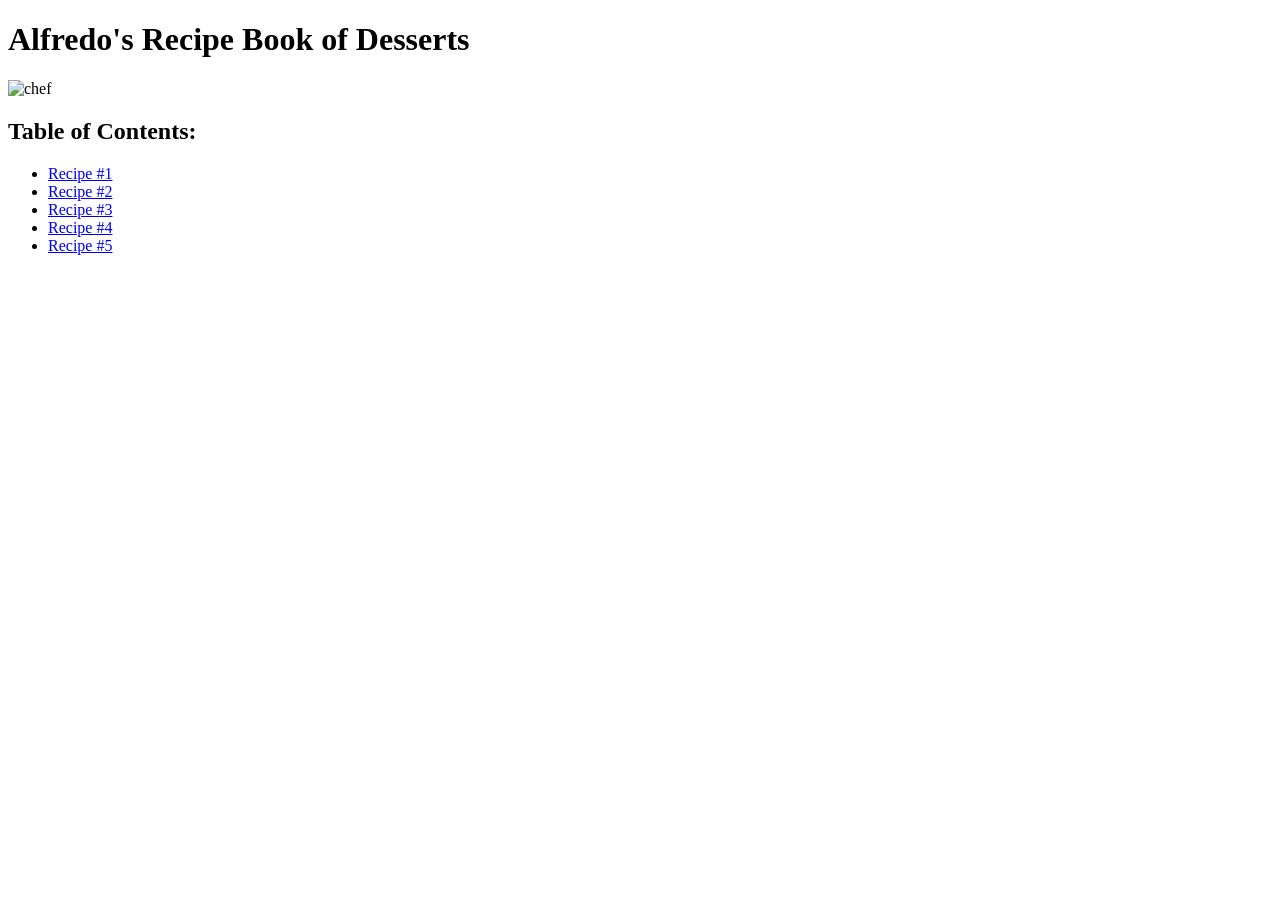
==== index.html @ 37719eb2 "aflie 2 qt" ====
<!DOCTYPE html>
<html>
    <head>
        <title> "Recipe Book"</title>
        <Link rel=""stylsheet" href=""style.css">
    
        <meta charset="utf-8">
        



        <h1>
Alfredo's Recipe Book of Desserts

        </h1>

            


    </head>
    <body>   

<img src = "https://m.media-amazon.com/images/I/61whITHKwkL._AC_UF1000,1000_QL80_.jpg" alt="chef" width = "180">


       <h2> Table of Contents:</h2>
       <ul>
<li><a href= "brownies.html">Recipe #1</a></li>
<li><a href= "pretzels.html">Recipe #2</a></li>
<li><a href= "cake.html">Recipe #3</a></li>
<li><a href= "creme.html">Recipe #4</a></li>
<li><a href= "cookies.html">Recipe #5</a></li>



       </ul>
   

    </body>
</html>
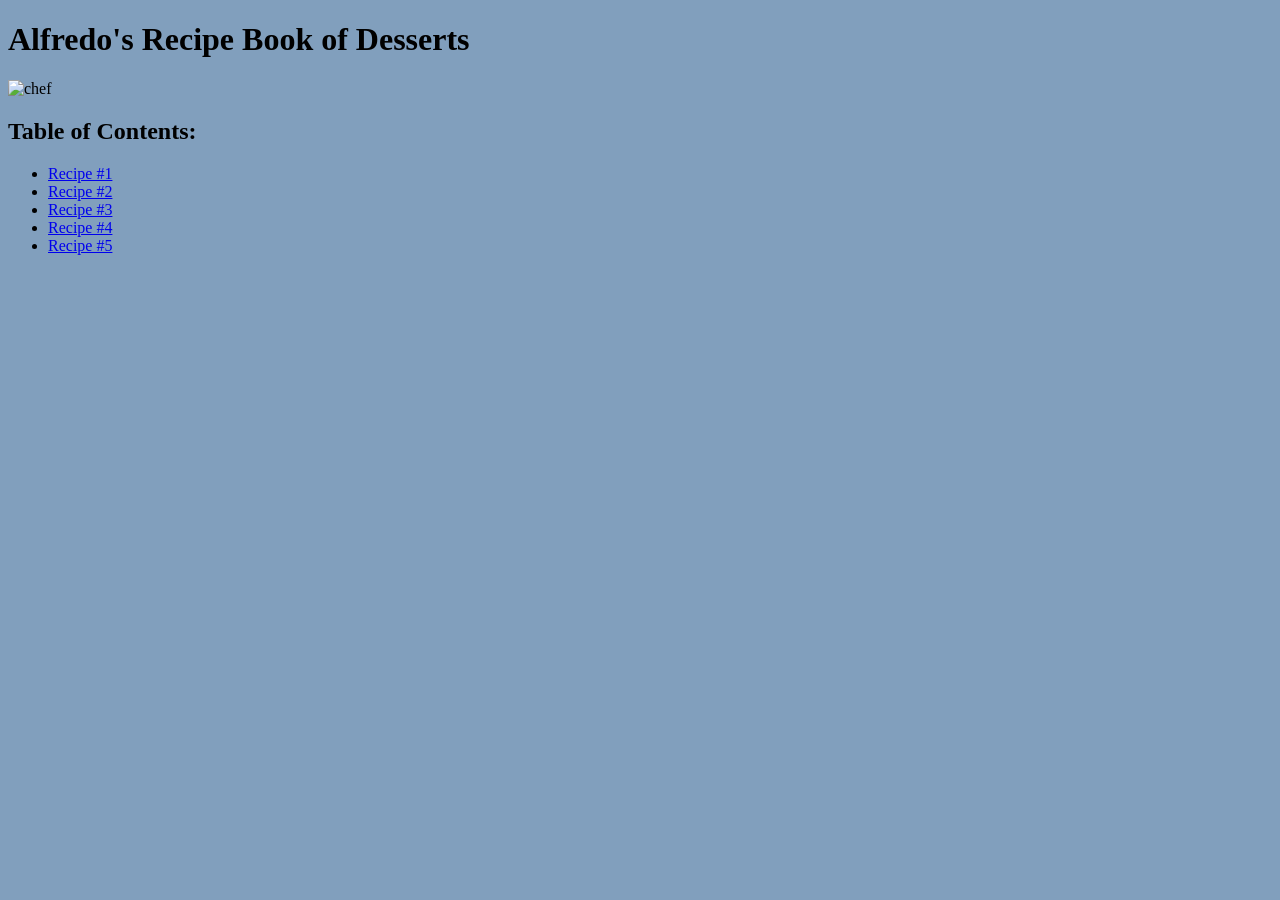
==== commit 55a2df67: "htgvc" ====
--- a/index.html
+++ b/index.html
@@ -2,20 +2,14 @@
 <html>
     <head>
         <title> "Recipe Book"</title>
-        <Link rel=""stylsheet" href=""style.css">
+        <Link rel="stylesheet" href="style.css">
     
         <meta charset="utf-8">
         
 
 
 
-        <h1>
-Alfredo's Recipe Book of Desserts
-
-        </h1>
-
-            
-
+        <h1> Alfredo's Recipe Book of Desserts  </h1>
 
     </head>
     <body>   
--- a/style.css
+++ b/style.css
@@ -0,0 +1,3 @@
+         body{
+            background-color: rgb(129, 159, 189);
+        }
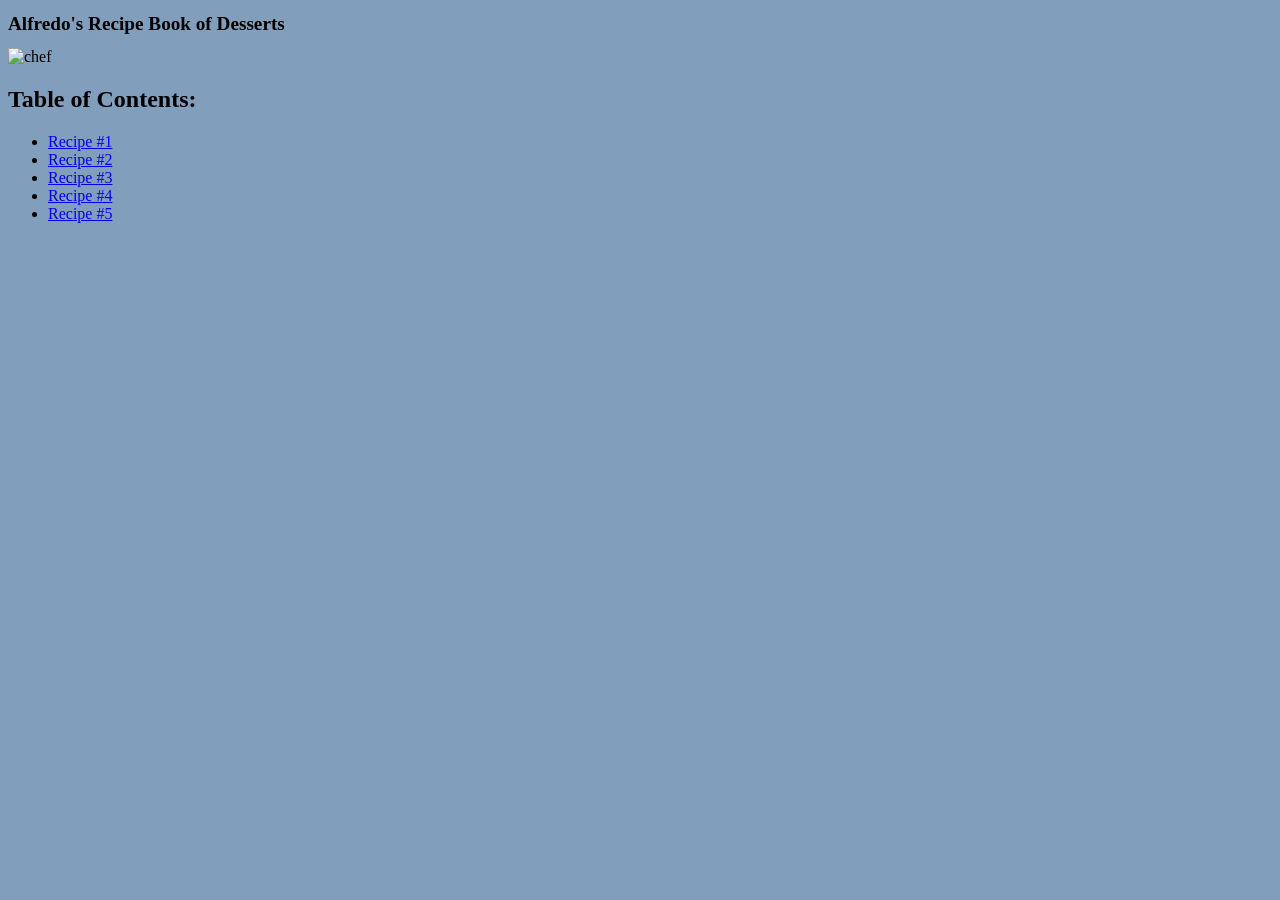
==== commit c15013da: "fsd" ====
--- a/index.html
+++ b/index.html
@@ -9,7 +9,8 @@
 
 
 
-        <h1> Alfredo's Recipe Book of Desserts  </h1>
+        <h1 class="name">  Alfredo's Recipe Book of Desserts </h1>
+
 
     </head>
     <body>   
--- a/style.css
+++ b/style.css
@@ -1,3 +1,8 @@
          body{
             background-color: rgb(129, 159, 189);
         }
+
+        .name {
+             font-family: cursive;
+             font-size: larger;
+        }
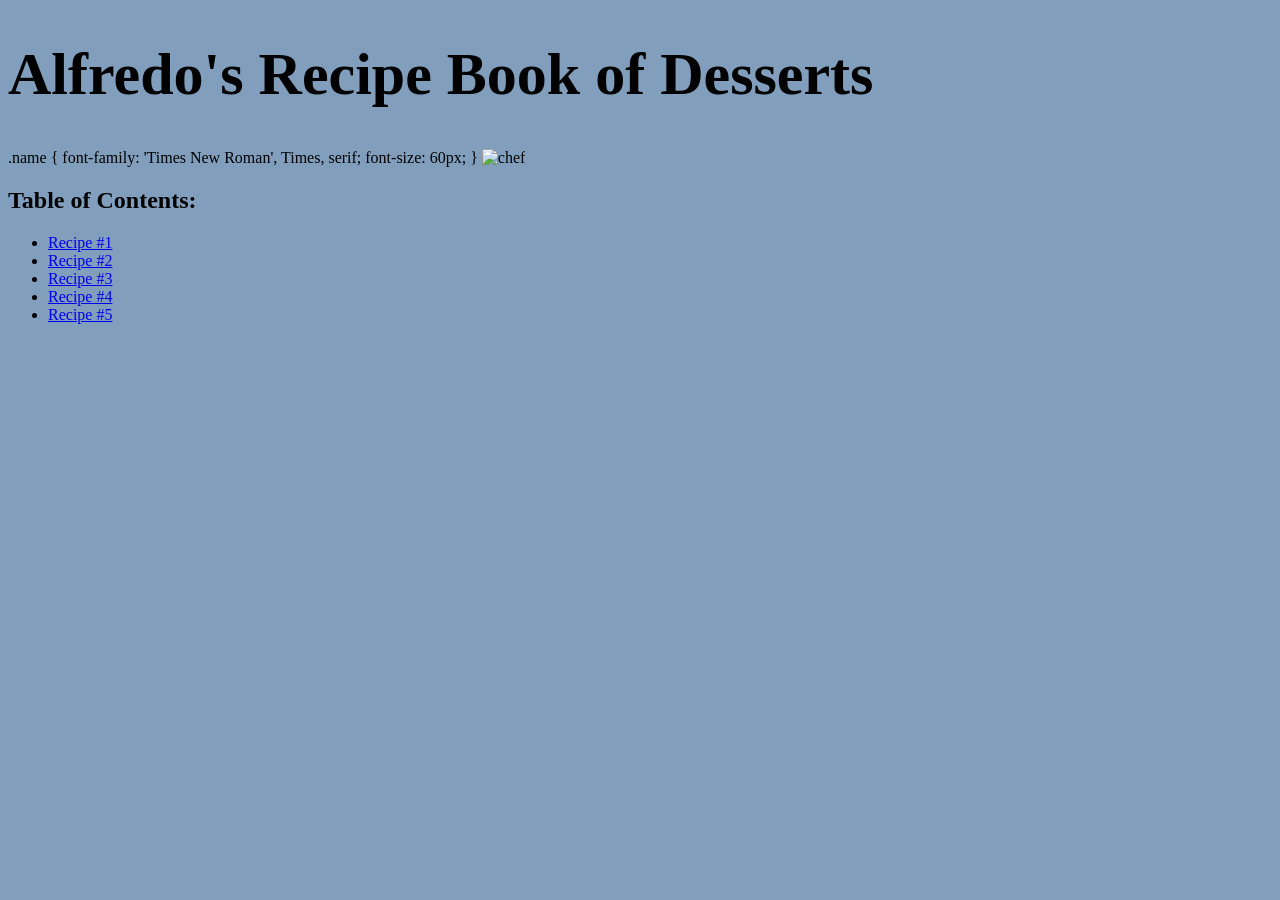
==== commit 0150734c: ",kmj" ====
--- a/index.html
+++ b/index.html
@@ -13,6 +13,10 @@
 
 
     </head>
+   .name {
+             font-family: 'Times New Roman', Times, serif;
+             font-size: 60px;
+        }
     <body>   
 
 <img src = "https://m.media-amazon.com/images/I/61whITHKwkL._AC_UF1000,1000_QL80_.jpg" alt="chef" width = "180">
--- a/style.css
+++ b/style.css
@@ -3,6 +3,6 @@
         }
 
         .name {
-             font-family: cursive;
-             font-size: larger;
+             font-family: 'Times New Roman', Times, serif;
+             font-size: 60px;
         }
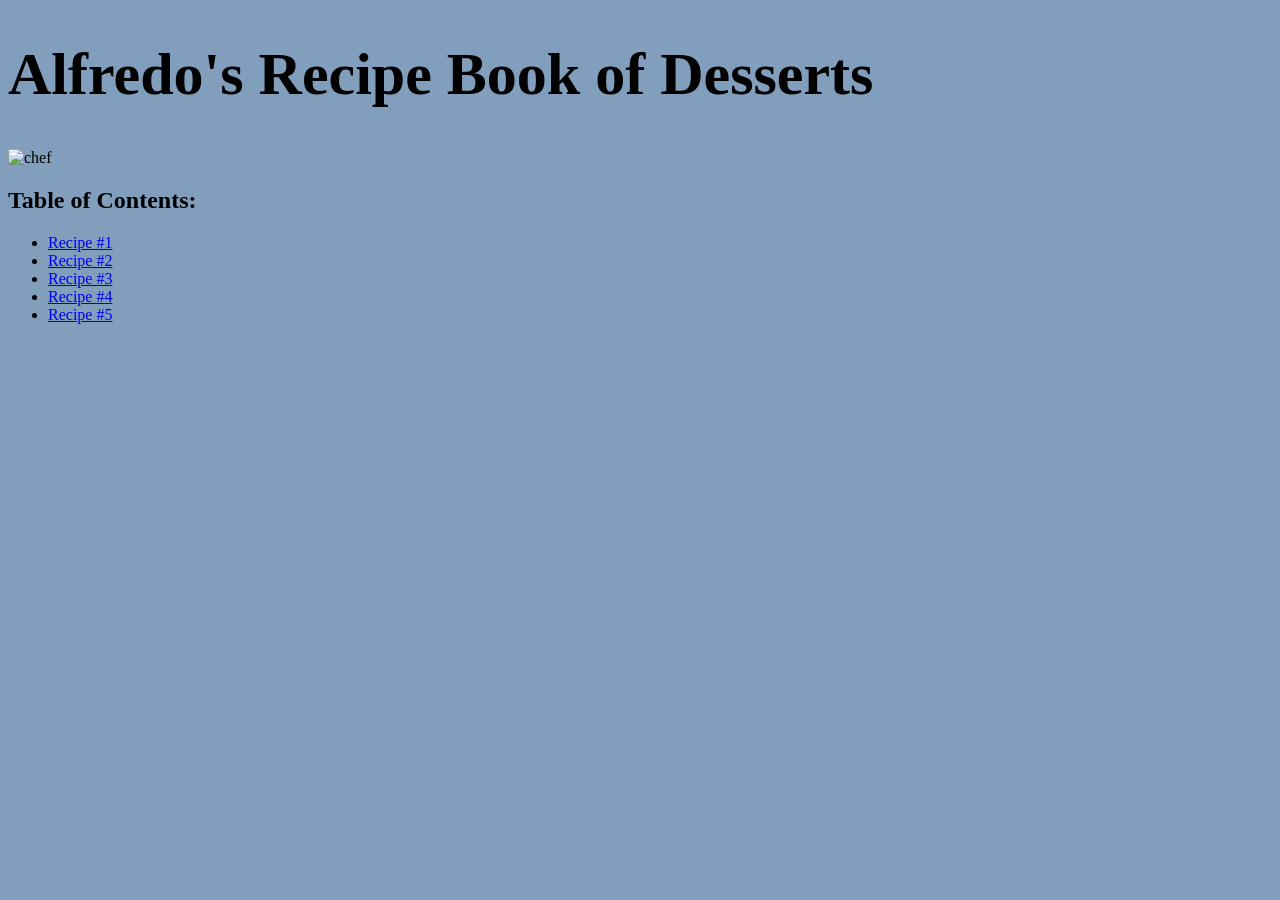
==== commit 8c3aed4a: "ihj" ====
--- a/index.html
+++ b/index.html
@@ -13,10 +13,14 @@
 
 
     </head>
-   .name {
+
+    <style>
+      .name {
              font-family: 'Times New Roman', Times, serif;
              font-size: 60px;
-        }
+        }    
+    </style>
+ 
     <body>   
 
 <img src = "https://m.media-amazon.com/images/I/61whITHKwkL._AC_UF1000,1000_QL80_.jpg" alt="chef" width = "180">
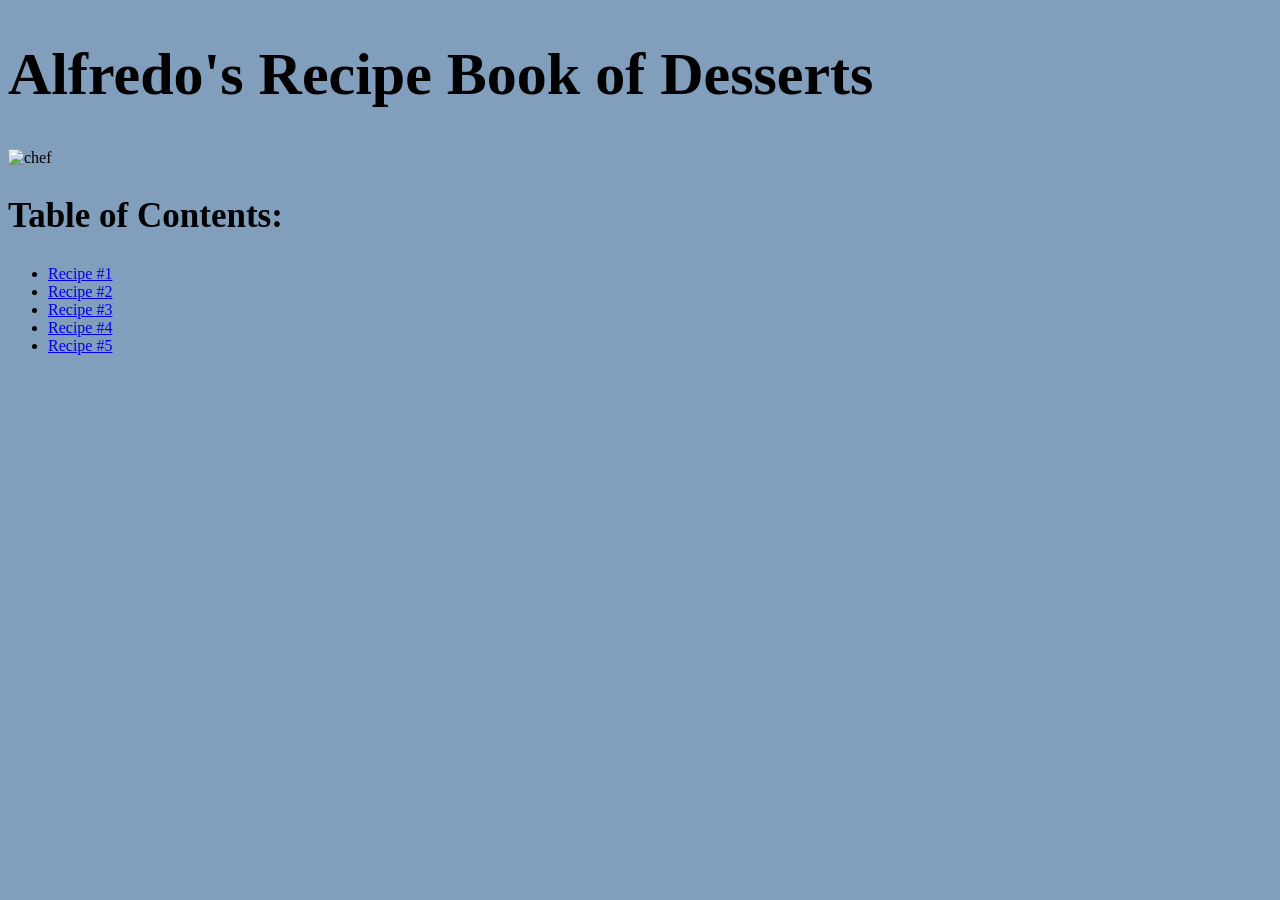
==== commit 3f4e7664: "bvc" ====
--- a/index.html
+++ b/index.html
@@ -17,16 +17,21 @@
     <style>
       .name {
              font-family: 'Times New Roman', Times, serif;
-             font-size: 60px;
+             font-size: 60px; 
+        }
+        .bullets {
+             font-family: 'Times New Roman', Times, serif;
+             font-size: 35px;
         }    
+        
     </style>
  
     <body>   
 
-<img src = "https://m.media-amazon.com/images/I/61whITHKwkL._AC_UF1000,1000_QL80_.jpg" alt="chef" width = "180">
+<img src = "https://m.media-amazon.com/images/I/61whITHKwkL._AC_UF1000,1000_QL80_.jpg" alt="chef" width = "260">
 
 
-       <h2> Table of Contents:</h2>
+       <h2 class="bullets"> Table of Contents:</h2>
        <ul>
 <li><a href= "brownies.html">Recipe #1</a></li>
 <li><a href= "pretzels.html">Recipe #2</a></li>
